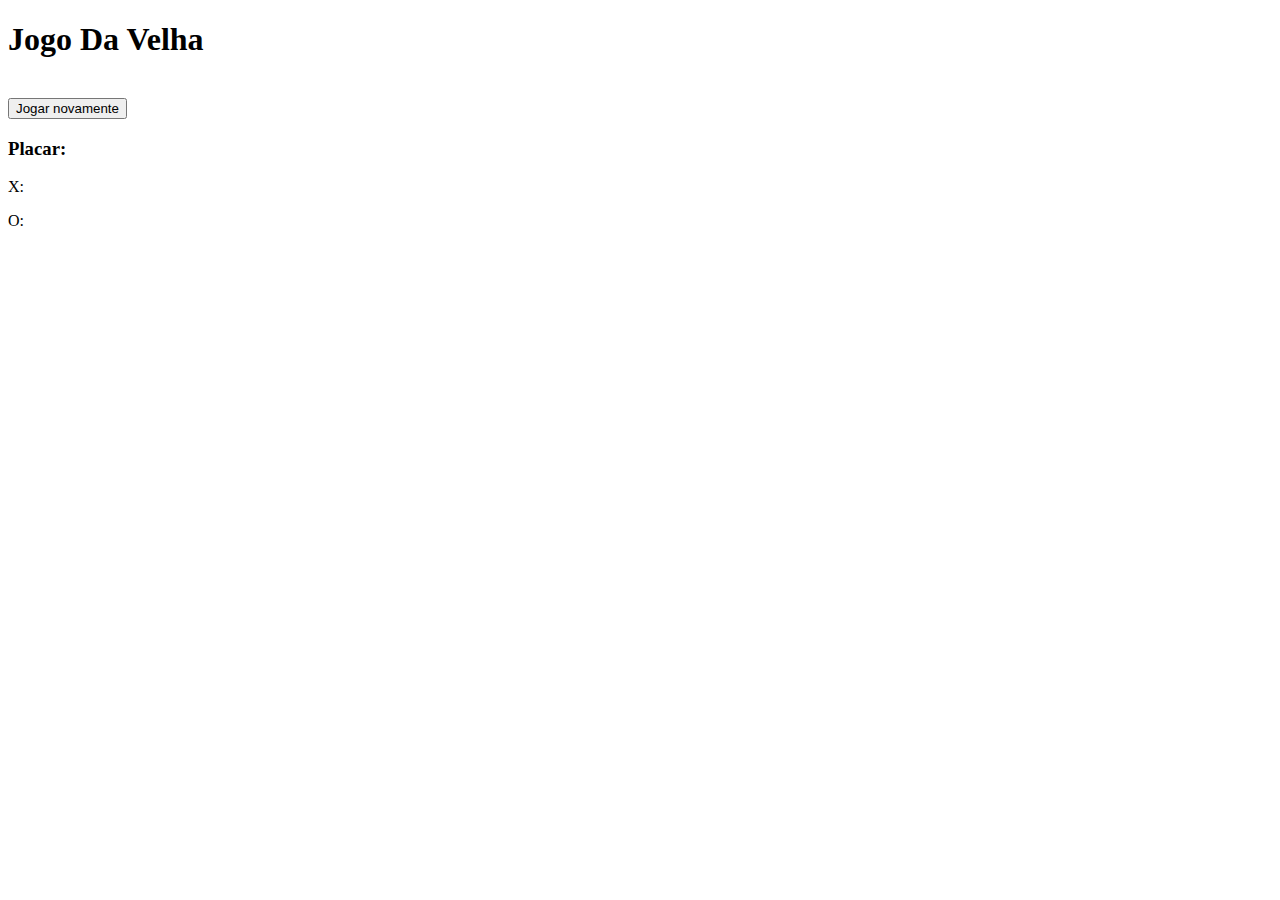
==== index.html @ 758a33ed "dfg" ====
<!DOCTYPE html>
<html lang="pt-br">
<head>
    <meta charset="UTF-8">
    <meta http-equiv="X-UA-Compatible" content="IE=edge">
    <meta name="viewport" content="width=device-width, initial-scale=1.0">
    <title>Jogo da Velha</title>
    <link rel="stylesheet" href="estilo.css">
    <link rel="shortcut icon" href="coracao.png" type="image/x-icon">
</head>
<body>
    <h1>Jogo Da Velha </h1>
    <main>
        <div class="linha">
            <div id="casa01" class="casa" onclick="jogada(this);"></div>
            <div id="casa02" class="casa" onclick="jogada(this);"></div>
            <div id="casa03" class="casa" onclick="jogada(this);"></div>
        </div>
        <div class="linha">
            <div id="casa04" class="casa" onclick="jogada(this);"></div>
            <div id="casa05" class="casa" onclick="jogada(this);"></div>
            <div id="casa06" class="casa" onclick="jogada(this);"></div>
        </div>
        <div class="linha">
            <div id="casa07" class="casa" onclick="jogada(this);"></div>
            <div id="casa08" class="casa" onclick="jogada(this);"></div>
            <div id="casa09" class="casa" onclick="jogada(this);"></div>
        </div>
        <br>
    </main>

    <div id="resultado"></div>
    <button id="btnJogarNovamente" onclick="reiniciar();">Jogar novamente</button><br>

    <div id="placar">
        <h3>Placar:</h3>
        <p>X: </p>
        <p>O: </p>
    </div>
    
    <script src="index.js"></script>
</body>
</html>
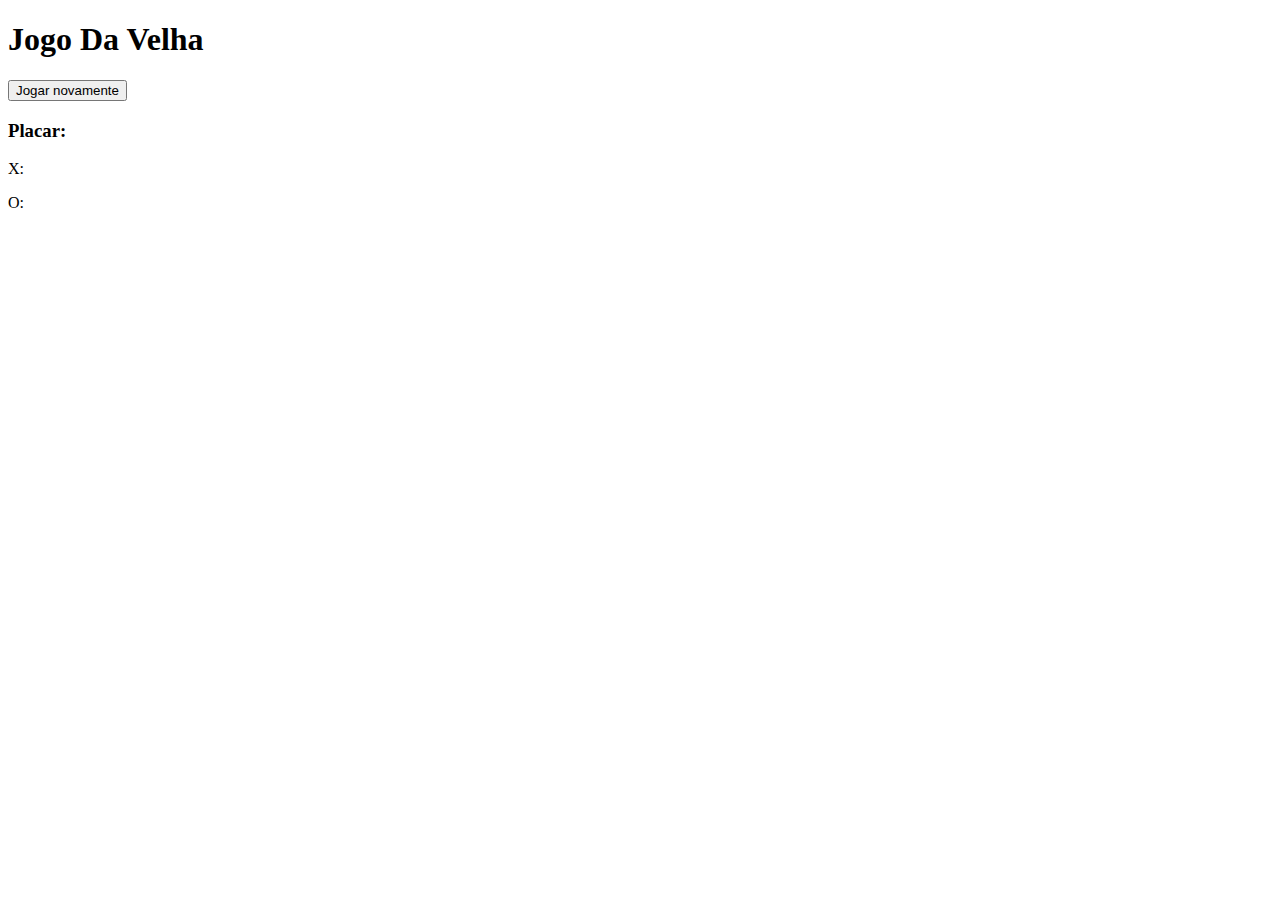
==== commit 8cabc063: "rg" ====
--- a/index.html
+++ b/index.html
@@ -26,7 +26,6 @@
             <div id="casa08" class="casa" onclick="jogada(this);"></div>
             <div id="casa09" class="casa" onclick="jogada(this);"></div>
         </div>
-        <br>
     </main>
 
     <div id="resultado"></div>
